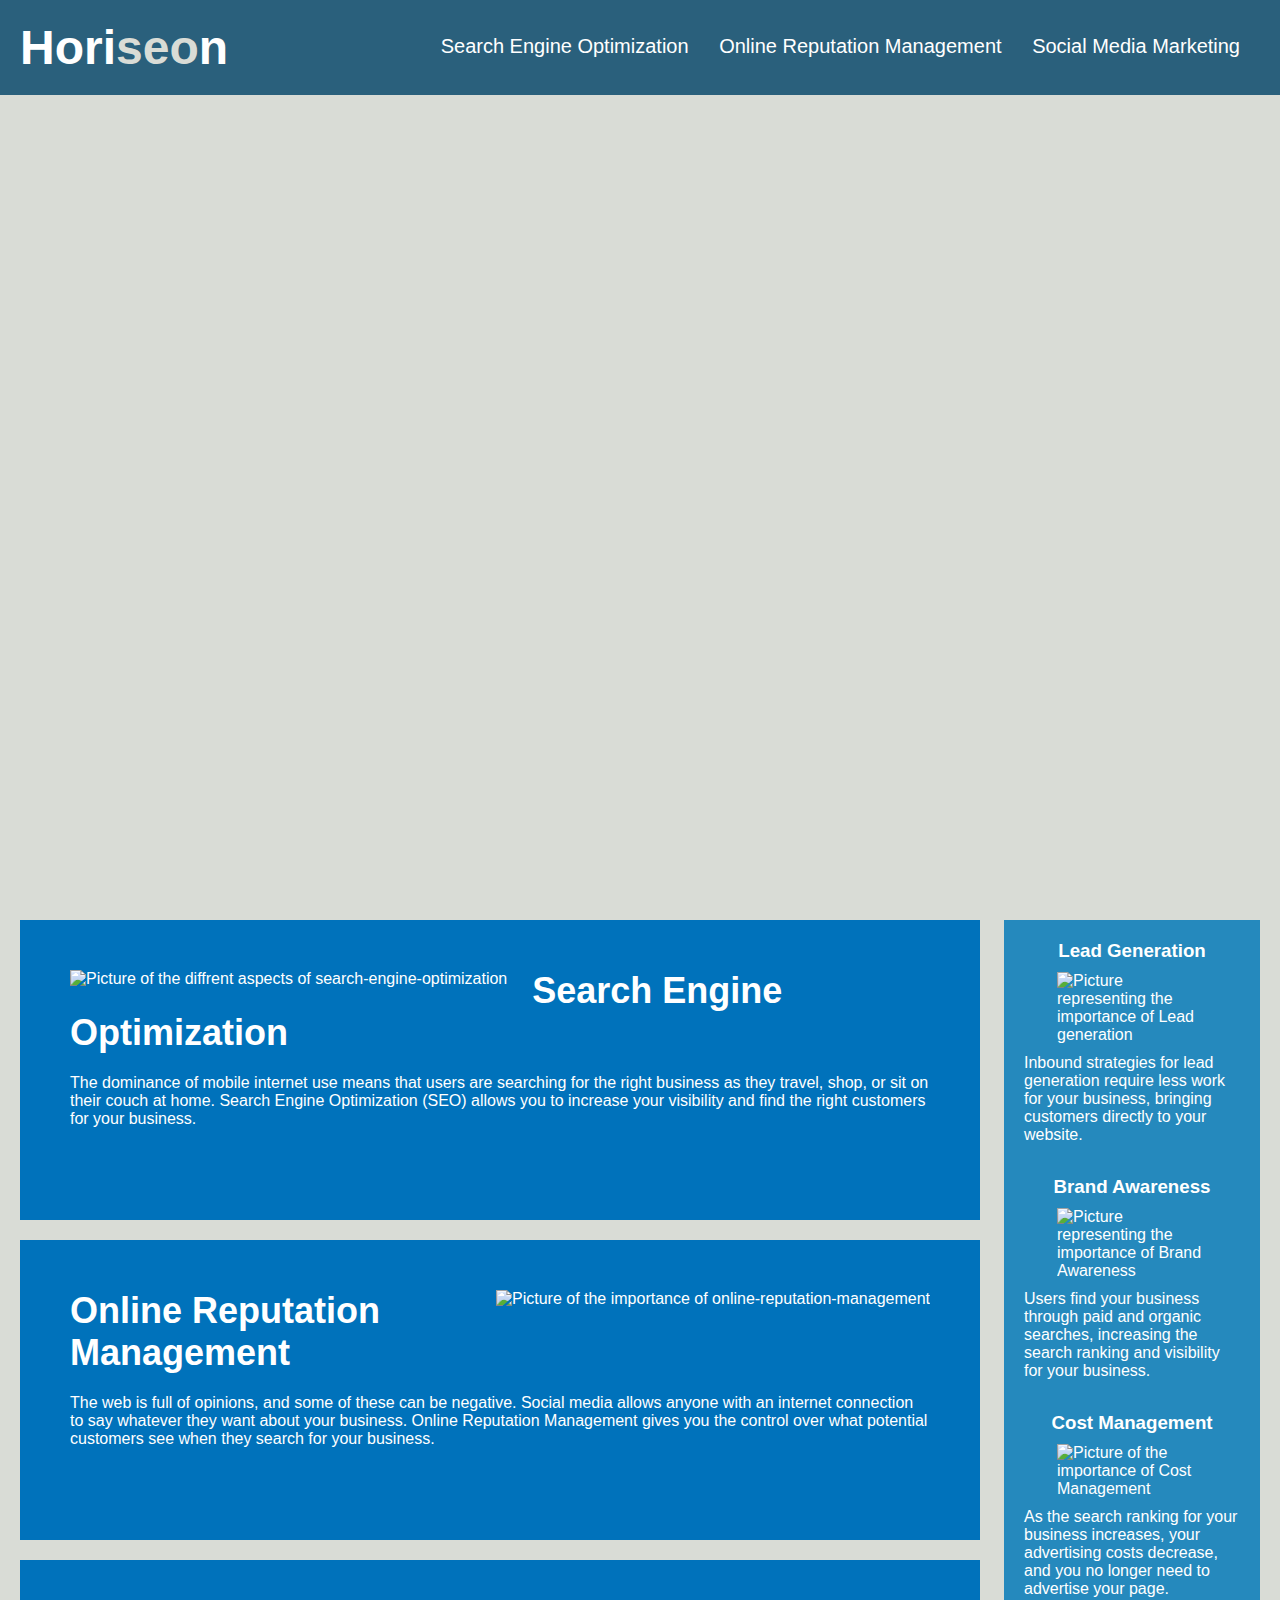
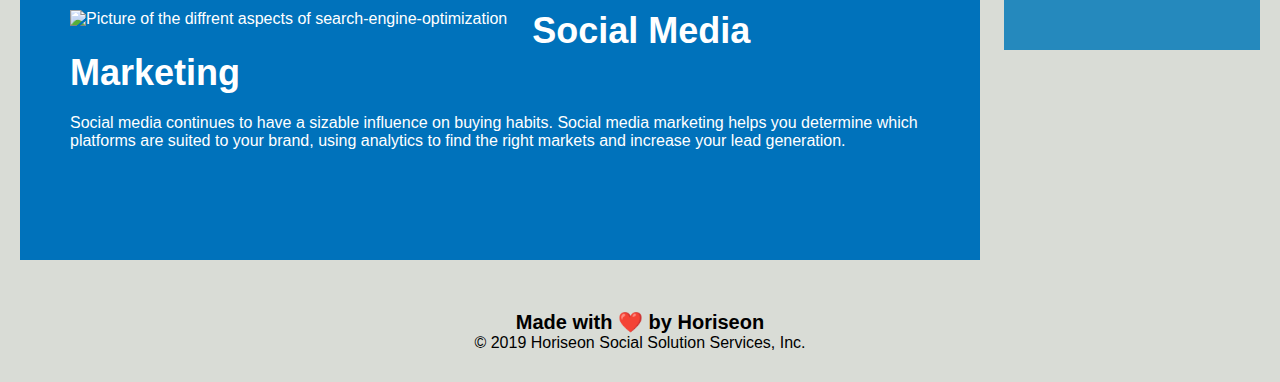
==== Develop/index.html @ 3ec64339 "initial commit" ====
<!DOCTYPE html>
<html lang="en-us">

<head>
    <meta charset="UTF-8" />
    <link rel="stylesheet" href="./assets/css/style.css">
    <title>Web Presence Management</title>
</head>

<body>
    <div class="header">
        <h1>Hori<span class="seo">seo</span>n</h1>
        <div>
        <nAv>
            <ul>
                <li>
                    <a href="#search-engine-optimization">Search Engine Optimization</a>
                </li>
                <li>
                    <a href="#online-reputation-management">Online Reputation Management</a>
                </li>
                <li>
                    <a href="#social-media-marketing">Social Media Marketing</a>
                </li>
            </ul>
        </nAv>
        </div>
    </div>
    <div class="hero"></div>
    <div class="content">
        <div class="search-engine-optimization">
            <img src="./assets/images/search-engine-optimization.jpg" alt="Picture of the diffrent aspects of search-engine-optimization" class="float-left" />
            <h2>Search Engine Optimization</h2>
            <p>
                The dominance of mobile internet use means that users are searching for the right business as they travel, shop, or sit on their couch at home. Search Engine Optimization (SEO) allows you to increase your visibility and find the right customers for your business.
            </p>
        </div>
        <div id="online-reputation-management" class="online-reputation-management">
            <img src="./assets/images/online-reputation-management.jpg" alt="Picture of the importance of online-reputation-management" class="float-right" />
            <h2>Online Reputation Management</h2>
            <p>
                The web is full of opinions, and some of these can be negative. Social media allows anyone with an internet connection to say whatever they want about your business. Online Reputation Management gives you the control over what potential customers see when they search for your business.
            </p>
        </div>
        <div id="social-media-marketing" class="social-media-marketing">
            <img src="./assets/images/social-media-marketing.jpg" alt="Picture of the diffrent aspects of search-engine-optimization" class="float-left" />
            <h2>Social Media Marketing</h2>
            <p>
                Social media continues to have a sizable influence on buying habits. Social media marketing helps you determine which platforms are suited to your brand, using analytics to find the right markets and increase your lead generation.
            </p>
        </div>
    </div>
    <div class="benefits">
        <div class="benefit-lead">
            <h3>Lead Generation</h3>
            <img src="./assets/images/lead-generation.png" alt="Picture representing the importance of Lead generation" />
            <p>
                Inbound strategies for lead generation require less work for your business, bringing customers directly to your website.
            </p>
        </div>
        <div class="benefit-brand">
            <h3>Brand Awareness</h3>
            <img src="./assets/images/brand-awareness.png"alt="Picture representing the importance of Brand Awareness"  />
            <p>
                Users find your business through paid and organic searches, increasing the search ranking and visibility for your business.
            </p>
        </div>
        <div class="benefit-cost">
            <h3>Cost Management</h3>
            <img src="./assets/images/cost-management.png" alt="Picture of the importance of Cost Management" />
            <p>
                As the search ranking for your business increases, your advertising costs decrease, and you no longer need to advertise your page.
            </p>
        </div>
    </div>
    <div class="footer">
        <h2>Made with ❤️️ by Horiseon</h2>
        <p>
            &copy; 2019 Horiseon Social Solution Services, Inc.
        </p>
    </div>
</body>

</html>
---- Develop/assets/css/style.css ----
* {
    box-sizing: border-box;
    padding: 0;
    margin: 0;
}

body {
    background-color: #d9dcd6;
}

.header {
    padding: 20px;
    font-family: 'Trebuchet MS', 'Lucida Sans Unicode', 'Lucida Grande', 'Lucida Sans', Arial, sans-serif;
    background-color: #2a607c;
    color: #ffffff;
}

.header h1 {
    display: inline-block;
    font-size: 48px;
}

.header h1 .seo {
    color: #d9dcd6;
}

.header div {
    padding-top: 15px;
    margin-right: 20px;
    float: right;
    font-family: 'Gill Sans', 'Gill Sans MT', Calibri, 'Trebuchet MS', sans-serif;
    font-size: 20px;
}

.header div ul {
    list-style-type: none;
}

.header div ul li {
    display: inline-block;
    margin-left: 25px;
}

a {
    color: #ffffff;
    text-decoration: none;
}

p {
    font-size: 16px;
}

.hero {
    height: 800px;
    width: 100%;
    margin-bottom: 25px;
    background-image: url("../images/digital-marketing-meeting.jpg");
    background-size: cover;
    background-position: center;
}
 
.float-left {
    float: left;
    margin-right: 25px;
}

.float-right {
    float: right;
    margin-left: 25px;
}

.content {
    width: 75%;
    display: inline-block;
    margin-left: 20px;
}

.benefits {
    margin-right: 20px;
    padding: 20px;
    clear: both;
    float: right;
    width: 20%;
    height: 100%;
    font-family: 'Gill Sans', 'Gill Sans MT', Calibri, 'Trebuchet MS', sans-serif;
    background-color: #2589bd;
}

.benefit-lead {
    margin-bottom: 32px;
    color: #ffffff;
}

.benefit-brand {
    margin-bottom: 32px;
    color: #ffffff;
}

.benefit-cost {
    margin-bottom: 32px;
    color: #ffffff;
}

.benefit-lead h3 {
    margin-bottom: 10px;
    text-align: center;
}

.benefit-brand h3 {
    margin-bottom: 10px;
    text-align: center;
}

.benefit-cost h3 {
    margin-bottom: 10px;
    text-align: center;
}

.benefit-lead img {
    display: block;
    margin: 10px auto;
    max-width: 150px;
}

.benefit-brand img {
    display: block;
    margin: 10px auto;
    max-width: 150px;
}

.benefit-cost img {
    display: block;
    margin: 10px auto;
    max-width: 150px;
}

.search-engine-optimization {
    margin-bottom: 20px;
    padding: 50px;
    height: 300px;
    font-family: 'Gill Sans', 'Gill Sans MT', Calibri, 'Trebuchet MS', sans-serif;
    background-color: #0072bb;
    color: #ffffff;
}

.online-reputation-management {
    margin-bottom: 20px;
    padding: 50px;
    height: 300px;
    font-family: 'Gill Sans', 'Gill Sans MT', Calibri, 'Trebuchet MS', sans-serif;
    background-color: #0072bb;
    color: #ffffff;
}

.social-media-marketing {
    margin-bottom: 20px;
    padding: 50px;
    height: 300px;
    font-family: 'Gill Sans', 'Gill Sans MT', Calibri, 'Trebuchet MS', sans-serif;
    background-color: #0072bb;
    color: #ffffff;
}

.search-engine-optimization img {
    max-height: 200px;
}

.online-reputation-management img {
    max-height: 200px;
}

.social-media-marketing img {
    max-height: 200px;
}

.search-engine-optimization h2 {
    margin-bottom: 20px;
    font-size: 36px;
}

.online-reputation-management h2 {
    margin-bottom: 20px;
    font-size: 36px;
}

.social-media-marketing h2 {
    margin-bottom: 20px;
    font-size: 36px;
}

.footer {
    padding: 30px;
    clear: both;
    font-family: 'Trebuchet MS', 'Lucida Sans Unicode', 'Lucida Grande', 'Lucida Sans', Arial, sans-serif;
    text-align: center;
}

.footer h2 {
    font-size: 20px;
}
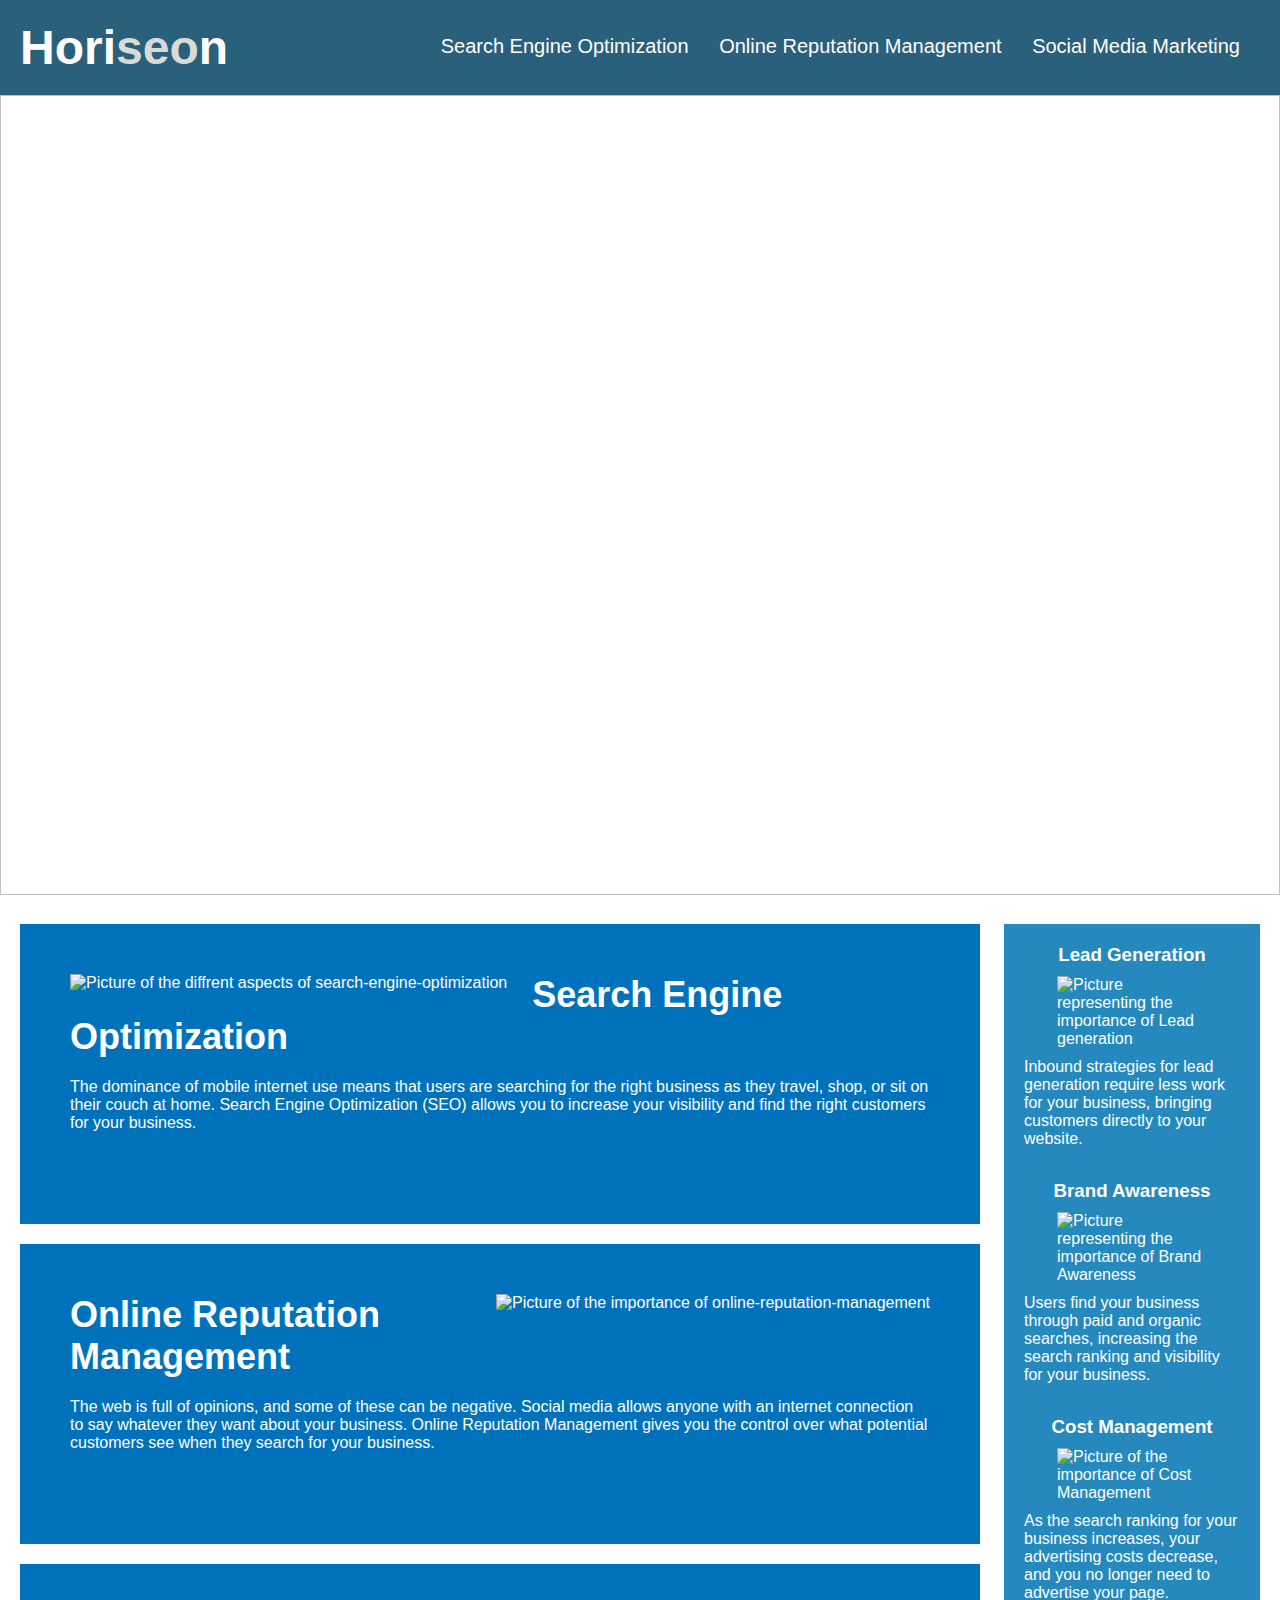
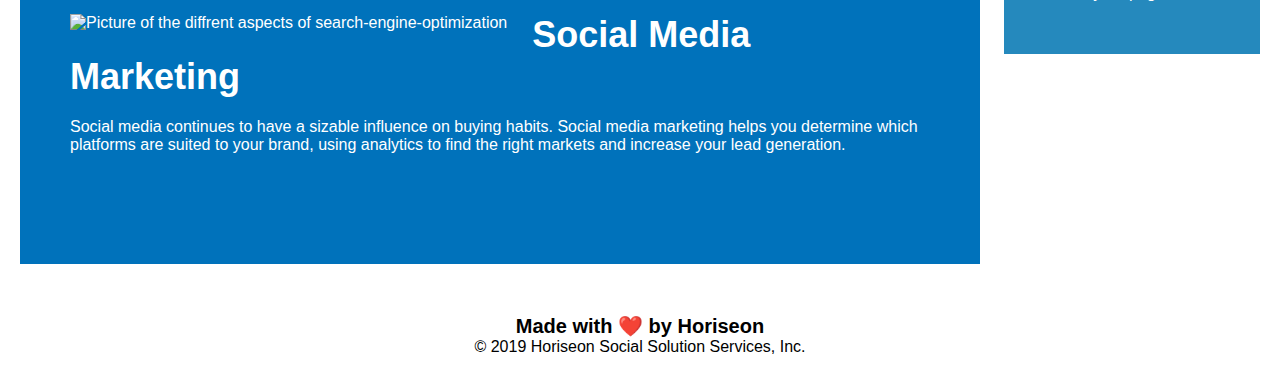
==== commit 3511d67f: "Added Elements to htlm to help with semantic flow Fixed css to match the semantic flow of the html" ====
--- a/Develop/index.html
+++ b/Develop/index.html
@@ -8,77 +8,72 @@
 </head>
 
 <body>
-    <div class="header">
+    <header>
         <h1>Hori<span class="seo">seo</span>n</h1>
-        <div>
-        <nAv>
+        <nav>
             <ul>
-                <li>
-                    <a href="#search-engine-optimization">Search Engine Optimization</a>
-                </li>
-                <li>
-                    <a href="#online-reputation-management">Online Reputation Management</a>
-                </li>
-                <li>
-                    <a href="#social-media-marketing">Social Media Marketing</a>
-                </li>
+                <li><a href="#search-engine-optimization">Search Engine Optimization</a></li>
+                <li><a href="#online-reputation-management">Online Reputation Management</a></li>
+                <li><a href="#social-media-marketing">Social Media Marketing</a></li>
             </ul>
-        </nAv>
-        </div>
-    </div>
-    <div class="hero"></div>
-    <div class="content">
-        <div class="search-engine-optimization">
-            <img src="./assets/images/search-engine-optimization.jpg" alt="Picture of the diffrent aspects of search-engine-optimization" class="float-left" />
+         </nav>
+    </header>
+<!--img element on line 22, is the background image between the header and main elements-->
+    <img class="background-image">
+    <main>
+        <section id="search-engine-optimization">
+        <img src="./assets/images/search-engine-optimization.jpg" alt="Picture of the diffrent aspects of search-engine-optimization" class="float-left" />
             <h2>Search Engine Optimization</h2>
             <p>
                 The dominance of mobile internet use means that users are searching for the right business as they travel, shop, or sit on their couch at home. Search Engine Optimization (SEO) allows you to increase your visibility and find the right customers for your business.
             </p>
-        </div>
-        <div id="online-reputation-management" class="online-reputation-management">
+        </section>
+        <section id="online-reputation-management">
             <img src="./assets/images/online-reputation-management.jpg" alt="Picture of the importance of online-reputation-management" class="float-right" />
             <h2>Online Reputation Management</h2>
             <p>
                 The web is full of opinions, and some of these can be negative. Social media allows anyone with an internet connection to say whatever they want about your business. Online Reputation Management gives you the control over what potential customers see when they search for your business.
             </p>
-        </div>
-        <div id="social-media-marketing" class="social-media-marketing">
+        </section>
+        <section id="social-media-marketing">
             <img src="./assets/images/social-media-marketing.jpg" alt="Picture of the diffrent aspects of search-engine-optimization" class="float-left" />
             <h2>Social Media Marketing</h2>
             <p>
                 Social media continues to have a sizable influence on buying habits. Social media marketing helps you determine which platforms are suited to your brand, using analytics to find the right markets and increase your lead generation.
             </p>
-        </div>
-    </div>
-    <div class="benefits">
-        <div class="benefit-lead">
+        </section>
+    </main>
+    
+    <aside>
+        <section class="benefit-lead">
             <h3>Lead Generation</h3>
             <img src="./assets/images/lead-generation.png" alt="Picture representing the importance of Lead generation" />
             <p>
                 Inbound strategies for lead generation require less work for your business, bringing customers directly to your website.
             </p>
-        </div>
-        <div class="benefit-brand">
+        </section>
+        <section class="benefit-brand">
             <h3>Brand Awareness</h3>
             <img src="./assets/images/brand-awareness.png"alt="Picture representing the importance of Brand Awareness"  />
             <p>
                 Users find your business through paid and organic searches, increasing the search ranking and visibility for your business.
             </p>
-        </div>
-        <div class="benefit-cost">
+        </section>
+        <section class="benefit-cost">
             <h3>Cost Management</h3>
             <img src="./assets/images/cost-management.png" alt="Picture of the importance of Cost Management" />
             <p>
                 As the search ranking for your business increases, your advertising costs decrease, and you no longer need to advertise your page.
             </p>
-        </div>
-    </div>
-    <div class="footer">
-        <h2>Made with ❤️️ by Horiseon</h2>
+        </section>
+    </aside>
+
+    <footer>
+        <h4>Made with ❤️️ by Horiseon</h4>
         <p>
             &copy; 2019 Horiseon Social Solution Services, Inc.
         </p>
-    </div>
+    </footer>
 </body>
 
 </html>
--- a/Develop/assets/css/style.css
+++ b/Develop/assets/css/style.css
@@ -3,28 +3,25 @@
     padding: 0;
     margin: 0;
 }
-
-body {
-    background-color: #d9dcd6;
-}
-
-.header {
+/*replaced alot of the class selectors to element selectors to match html*/
+/*added a element selector "header" on line 8 to follow htlm semantic structure*/
+header {
     padding: 20px;
     font-family: 'Trebuchet MS', 'Lucida Sans Unicode', 'Lucida Grande', 'Lucida Sans', Arial, sans-serif;
     background-color: #2a607c;
     color: #ffffff;
 }
-
-.header h1 {
+/*added a element selectors on line 79 to follow htlm semantic structure*/
+h1  {
     display: inline-block;
     font-size: 48px;
 }
 
-.header h1 .seo {
+.seo {
     color: #d9dcd6;
 }
-
-.header div {
+/*added a element selector "nav" on line 24 to follow htlm semantic structure*/
+nav {
     padding-top: 15px;
     margin-right: 20px;
     float: right;
@@ -32,11 +29,11 @@
     font-size: 20px;
 }
 
-.header div ul {
+nav ul {
     list-style-type: none;
 }
 
-.header div ul li {
+nav ul li {
     display: inline-block;
     margin-left: 25px;
 }
@@ -45,12 +42,8 @@
     color: #ffffff;
     text-decoration: none;
 }
-
-p {
-    font-size: 16px;
-}
-
-.hero {
+/*renamed class selector to something more specific in line 45*/
+.background-image {
     height: 800px;
     width: 100%;
     margin-bottom: 25px;
@@ -58,24 +51,46 @@
     background-size: cover;
     background-position: center;
 }
- 
-.float-left {
-    float: left;
-    margin-right: 25px;
-}
-
-.float-right {
-    float: right;
-    margin-left: 25px;
-}
-
-.content {
+/*added a element selector "main" on line 54 to follow htlm semantic structure*/
+main {
     width: 75%;
     display: inline-block;
     margin-left: 20px;
 }
 
-.benefits {
+h2 {
+    margin-bottom: 20px;
+    font-size: 36px;
+}
+
+p {
+    font-size: 16px;
+}
+/*Lines 69-77 effect image placment in the main\sections element*/
+.float-left {
+    float: left;
+    margin-right: 25px;
+}
+    
+.float-right {
+    float: right;
+    margin-left: 25px;
+}
+/*added a element selectors "main" and "section" on line 80 to follow htlm semantic structure*/
+main section {
+    margin-bottom: 20px;
+    padding: 50px;
+    height: 300px;
+    font-family: 'Gill Sans', 'Gill Sans MT', Calibri, 'Trebuchet MS', sans-serif;
+    background-color: #0072bb;
+    color: #ffffff;
+}
+/*consolidated the class selectors to effect all images under main element*/
+main section img {
+    max-height: 200px;
+}
+/*added a element selector "aside" on line 93 to follow htlm semantic structure*/
+aside {
     margin-right: 20px;
     padding: 20px;
     clear: both;
@@ -86,115 +101,29 @@
     background-color: #2589bd;
 }
 
-.benefit-lead {
-    margin-bottom: 32px;
-    color: #ffffff;
-}
-
-.benefit-brand {
-    margin-bottom: 32px;
-    color: #ffffff;
-}
-
-.benefit-cost {
-    margin-bottom: 32px;
-    color: #ffffff;
-}
-
-.benefit-lead h3 {
+h3 {
     margin-bottom: 10px;
     text-align: center;
 }
 
-.benefit-brand h3 {
-    margin-bottom: 10px;
-    text-align: center;
+aside section {
+    margin-bottom: 32px;
+    color: #ffffff;
 }
-
-.benefit-cost h3 {
-    margin-bottom: 10px;
-    text-align: center;
-}
-
-.benefit-lead img {
+/*changed the class selectors to element selectors to effect all images under aside element*/
+aside section img {
     display: block;
-    margin: 10px auto;
+    margin: 10px auto; 
     max-width: 150px;
 }
-
-.benefit-brand img {
-    display: block;
-    margin: 10px auto;
-    max-width: 150px;
-}
-
-.benefit-cost img {
-    display: block;
-    margin: 10px auto;
-    max-width: 150px;
-}
-
-.search-engine-optimization {
-    margin-bottom: 20px;
-    padding: 50px;
-    height: 300px;
-    font-family: 'Gill Sans', 'Gill Sans MT', Calibri, 'Trebuchet MS', sans-serif;
-    background-color: #0072bb;
-    color: #ffffff;
-}
-
-.online-reputation-management {
-    margin-bottom: 20px;
-    padding: 50px;
-    height: 300px;
-    font-family: 'Gill Sans', 'Gill Sans MT', Calibri, 'Trebuchet MS', sans-serif;
-    background-color: #0072bb;
-    color: #ffffff;
-}
-
-.social-media-marketing {
-    margin-bottom: 20px;
-    padding: 50px;
-    height: 300px;
-    font-family: 'Gill Sans', 'Gill Sans MT', Calibri, 'Trebuchet MS', sans-serif;
-    background-color: #0072bb;
-    color: #ffffff;
-}
-
-.search-engine-optimization img {
-    max-height: 200px;
-}
-
-.online-reputation-management img {
-    max-height: 200px;
-}
-
-.social-media-marketing img {
-    max-height: 200px;
-}
-
-.search-engine-optimization h2 {
-    margin-bottom: 20px;
-    font-size: 36px;
-}
-
-.online-reputation-management h2 {
-    margin-bottom: 20px;
-    font-size: 36px;
-}
-
-.social-media-marketing h2 {
-    margin-bottom: 20px;
-    font-size: 36px;
-}
-
-.footer {
+/*added element selector "footer" on line 120 to more match htlm semantic structure*/
+footer {
     padding: 30px;
     clear: both;
     font-family: 'Trebuchet MS', 'Lucida Sans Unicode', 'Lucida Grande', 'Lucida Sans', Arial, sans-serif;
     text-align: center;
 }
 
-.footer h2 {
+h4 {
     font-size: 20px;
-}
+ }